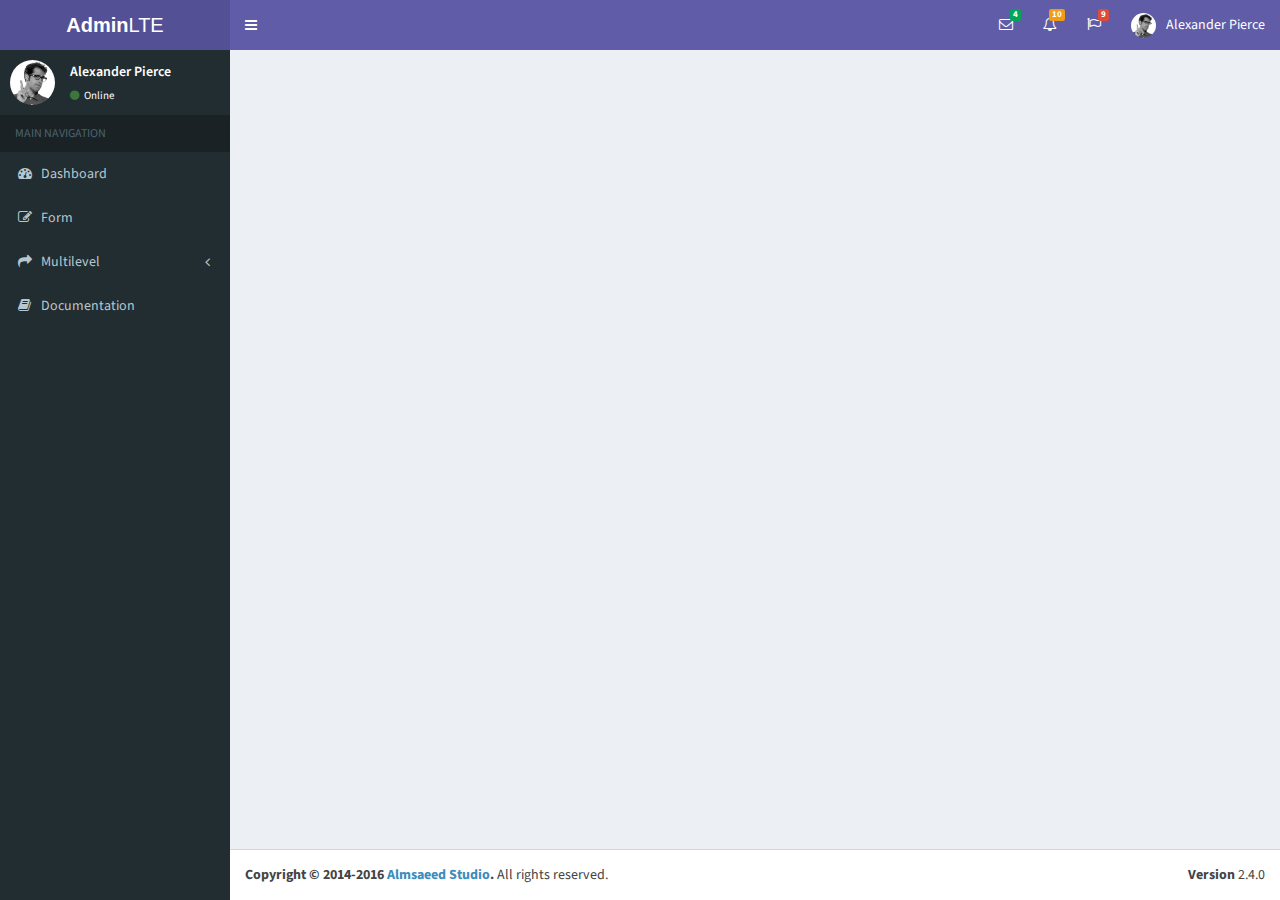
==== index.html @ 371a832c "Add file starter" ====
<!DOCTYPE html>
<html>

<head>
	<meta charset="utf-8">
	<meta http-equiv="X-UA-Compatible" content="IE=edge">
	<title>AdminLTE 2 | Blank Page</title>
	<!-- Tell the browser to be responsive to screen width -->
	<meta content="width=device-width, initial-scale=1, maximum-scale=1, user-scalable=no" name="viewport">
	<!-- Bootstrap 3.3.7 -->
	<link rel="stylesheet" href="css/bootstrap.css">
	<!-- Font Awesome -->
	<link rel="stylesheet" href="https://cdnjs.cloudflare.com/ajax/libs/font-awesome/4.7.0/css/font-awesome.min.css">
	<!-- Theme style -->
	<link rel="stylesheet" href="css/AdminLTE.css">
	<!-- AdminLTE Skins. Choose a skin from the css/skins
       folder instead of downloading all of them to reduce the load. -->
	<link rel="stylesheet" href="css/skin-purple.css">

	<!-- HTML5 Shim and Respond.js IE8 support of HTML5 elements and media queries -->
	<!-- WARNING: Respond.js doesn't work if you view the page via file:// -->
	<!--[if lt IE 9]>
  <script src="https://oss.maxcdn.com/html5shiv/3.7.3/html5shiv.min.js"></script>
  <script src="https://oss.maxcdn.com/respond/1.4.2/respond.min.js"></script>
  <![endif]-->

	<!-- Google Font -->
	<link rel="stylesheet" href="https://fonts.googleapis.com/css?family=Source+Sans+Pro:300,400,600,700,300italic,400italic,600italic">
</head>

<body class="hold-transition skin-purple sidebar-mini">
	<!-- Site wrapper -->
	<div class="wrapper">

		<header class="main-header">
			<!-- Logo -->
			<a href="../../index2.html" class="logo">
				<!-- mini logo for sidebar mini 50x50 pixels -->
				<span class="logo-mini">
					<b>A</b>LT</span>
				<!-- logo for regular state and mobile devices -->
				<span class="logo-lg">
					<b>Admin</b>LTE</span>
			</a>
			<!-- Header Navbar: style can be found in header.less -->
			<nav class="navbar navbar-static-top">
				<!-- Sidebar toggle button-->
				<a href="#" class="sidebar-toggle" data-toggle="push-menu" role="button">
					<span class="sr-only">Toggle navigation</span>
					<span class="icon-bar"></span>
					<span class="icon-bar"></span>
					<span class="icon-bar"></span>
				</a>

				<div class="navbar-custom-menu">
					<ul class="nav navbar-nav">
						<!-- Messages: style can be found in dropdown.less-->
						<li class="dropdown messages-menu">
							<a href="#" class="dropdown-toggle" data-toggle="dropdown">
								<i class="fa fa-envelope-o"></i>
								<span class="label label-success">4</span>
							</a>
							<ul class="dropdown-menu">
								<li class="header">You have 4 messages</li>
								<li>
									<!-- inner menu: contains the actual data -->
									<ul class="menu">
										<li>
											<!-- start message -->
											<a href="#">
												<div class="pull-left">
													<img src="img/user2-160x160.jpg" class="img-circle" alt="User Image">
												</div>
												<h4>
													Support Team
													<small>
														<i class="fa fa-clock-o"></i> 5 mins</small>
												</h4>
												<p>Why not buy a new awesome theme?</p>
											</a>
										</li>
										<!-- end message -->
									</ul>
								</li>
								<li class="footer">
									<a href="#">See All Messages</a>
								</li>
							</ul>
						</li>
						<!-- Notifications: style can be found in dropdown.less -->
						<li class="dropdown notifications-menu">
							<a href="#" class="dropdown-toggle" data-toggle="dropdown">
								<i class="fa fa-bell-o"></i>
								<span class="label label-warning">10</span>
							</a>
							<ul class="dropdown-menu">
								<li class="header">You have 10 notifications</li>
								<li>
									<!-- inner menu: contains the actual data -->
									<ul class="menu">
										<li>
											<a href="#">
												<i class="fa fa-users text-aqua"></i> 5 new members joined today
											</a>
										</li>
									</ul>
								</li>
								<li class="footer">
									<a href="#">View all</a>
								</li>
							</ul>
						</li>
						<!-- Tasks: style can be found in dropdown.less -->
						<li class="dropdown tasks-menu">
							<a href="#" class="dropdown-toggle" data-toggle="dropdown">
								<i class="fa fa-flag-o"></i>
								<span class="label label-danger">9</span>
							</a>
							<ul class="dropdown-menu">
								<li class="header">You have 9 tasks</li>
								<li>
									<!-- inner menu: contains the actual data -->
									<ul class="menu">
										<li>
											<!-- Task item -->
											<a href="#">
												<h3>
													Design some buttons
													<small class="pull-right">20%</small>
												</h3>
												<div class="progress xs">
													<div class="progress-bar progress-bar-aqua" style="width: 20%" role="progressbar" aria-valuenow="20"
													 aria-valuemin="0" aria-valuemax="100">
														<span class="sr-only">20% Complete</span>
													</div>
												</div>
											</a>
										</li>
										<!-- end task item -->
									</ul>
								</li>
								<li class="footer">
									<a href="#">View all tasks</a>
								</li>
							</ul>
						</li>
						<!-- User Account: style can be found in dropdown.less -->
						<li class="dropdown user user-menu">
							<a href="#" class="dropdown-toggle" data-toggle="dropdown">
								<img src="img/user2-160x160.jpg" class="user-image" alt="User Image">
								<span class="hidden-xs">Alexander Pierce</span>
							</a>
							<ul class="dropdown-menu">
								<!-- User image -->
								<li class="user-header">
									<img src="img/user2-160x160.jpg" class="img-circle" alt="User Image">

									<p>
										Alexander Pierce - Web Developer
										<small>Member since Nov. 2012</small>
									</p>
								</li>
								<!-- Menu Body -->
								<li class="user-body">
									<div class="row">
										<div class="col-xs-4 text-center">
											<a href="#">Followers</a>
										</div>
										<div class="col-xs-4 text-center">
											<a href="#">Sales</a>
										</div>
										<div class="col-xs-4 text-center">
											<a href="#">Friends</a>
										</div>
									</div>
									<!-- /.row -->
								</li>
								<!-- Menu Footer-->
								<li class="user-footer">
									<div class="pull-left">
										<a href="#" class="btn btn-default btn-flat">Profile</a>
									</div>
									<div class="pull-right">
										<a href="#" class="btn btn-default btn-flat">Sign out</a>
									</div>
								</li>
							</ul>
						</li>
					</ul>
				</div>
			</nav>
		</header>

		<!-- =============================================== -->

		<!-- Left side column. contains the sidebar -->
		<aside class="main-sidebar">
			<!-- sidebar: style can be found in sidebar.less -->
			<section class="sidebar">
				<!-- Sidebar user panel -->
				<div class="user-panel">
					<div class="pull-left image">
						<img src="img/user2-160x160.jpg" class="img-circle" alt="User Image">
					</div>
					<div class="pull-left info">
						<p>Alexander Pierce</p>
						<a href="#">
							<i class="fa fa-circle text-success"></i> Online</a>
					</div>
				</div>
				<!-- sidebar menu: : style can be found in sidebar.less -->
				<ul class="sidebar-menu" data-widget="tree">
					<li class="header">MAIN NAVIGATION</li>
					<li>
						<a href="dashboard" class="nav-link">
							<i class="fa fa-dashboard"></i>
							<span>Dashboard</span>
						</a>
					</li>
					<li>
						<a href="form" class="nav-link">
							<i class="fa fa-edit"></i>
							<span>Form</span>
						</a>
					</li>
					<li class="treeview">
						<a href="#">
							<i class="fa fa-share"></i>
							<span>Multilevel</span>
							<span class="pull-right-container">
								<i class="fa fa-angle-left pull-right"></i>
							</span>
						</a>
						<ul class="treeview-menu">
							<li>
								<a href="#">
									<i class="fa fa-circle-o"></i> Level One</a>
							</li>
							<li class="treeview">
								<a href="#">
									<i class="fa fa-circle-o"></i> Level One
									<span class="pull-right-container">
										<i class="fa fa-angle-left pull-right"></i>
									</span>
								</a>
								<ul class="treeview-menu">
									<li>
										<a href="#">
											<i class="fa fa-circle-o"></i> Level Two</a>
									</li>
									<li class="treeview">
										<a href="#">
											<i class="fa fa-circle-o"></i> Level Two
											<span class="pull-right-container">
												<i class="fa fa-angle-left pull-right"></i>
											</span>
										</a>
										<ul class="treeview-menu">
											<li>
												<a href="#">
													<i class="fa fa-circle-o"></i> Level Three</a>
											</li>
											<li>
												<a href="#">
													<i class="fa fa-circle-o"></i> Level Three</a>
											</li>
										</ul>
									</li>
								</ul>
							</li>
							<li>
								<a href="#">
									<i class="fa fa-circle-o"></i> Level One</a>
							</li>
						</ul>
					</li>
					<li>
						<a href="https://adminlte.io/docs">
							<i class="fa fa-book"></i>
							<span>Documentation</span>
						</a>
					</li>
				</ul>
			</section>
			<!-- /.sidebar -->
		</aside>

		<!-- =============================================== -->

		<!-- Content Wrapper. Contains page content -->
		<div class="content-wrapper" id="main-container">
			
		</div>
		<!-- /.content-wrapper -->

		<footer class="main-footer">
			<div class="pull-right hidden-xs">
				<b>Version</b> 2.4.0
			</div>
			<strong>Copyright &copy; 2014-2016
				<a href="https://adminlte.io">Almsaeed Studio</a>.</strong> All rights reserved.
		</footer>
	</div>
	<!-- ./wrapper -->

	<!-- jQuery 3 -->
	<script src="js/jquery.min.js"></script>
	<!-- Bootstrap 3.3.7 -->
	<script src="js/bootstrap.min.js"></script>
	<!-- SlimScroll -->
	<script src="js/jquery.slimscroll.min.js"></script>
	<!-- FastClick -->
	<script src="js/fastclick.js"></script>
	<!-- AdminLTE App -->
	<script src="js/adminlte.min.js"></script>
	<script src="js/app.js"></script>
	<script>
		$(document).ready(function () {
			$('.sidebar-menu').tree()
			render('dashboard');
		})
	</script>
</body>

</html>
---- css/skin-purple.css ----
/*
 * Skin: Purple
 * ------------
 */
.skin-purple .main-header .navbar {
    background-color: #605ca8;
}

.skin-purple .main-header .navbar .nav>li>a {
    color: #ffffff;
}

.skin-purple .main-header .navbar .nav>li>a:hover,
.skin-purple .main-header .navbar .nav>li>a:active,
.skin-purple .main-header .navbar .nav>li>a:focus,
.skin-purple .main-header .navbar .nav .open>a,
.skin-purple .main-header .navbar .nav .open>a:hover,
.skin-purple .main-header .navbar .nav .open>a:focus,
.skin-purple .main-header .navbar .nav>.active>a {
    background: rgba(0, 0, 0, 0.1);
    color: #f6f6f6;
}

.skin-purple .main-header .navbar .sidebar-toggle {
    color: #ffffff;
}

.skin-purple .main-header .navbar .sidebar-toggle:hover {
    color: #f6f6f6;
    background: rgba(0, 0, 0, 0.1);
}

.skin-purple .main-header .navbar .sidebar-toggle {
    color: #fff;
}

.skin-purple .main-header .navbar .sidebar-toggle:hover {
    background-color: #555299;
}

@media (max-width: 767px) {
    .skin-purple .main-header .navbar .dropdown-menu li.divider {
        background-color: rgba(255, 255, 255, 0.1);
    }

    .skin-purple .main-header .navbar .dropdown-menu li a {
        color: #fff;
    }

    .skin-purple .main-header .navbar .dropdown-menu li a:hover {
        background: #555299;
    }
}

.skin-purple .main-header .logo {
    background-color: #555299;
    color: #ffffff;
    border-bottom: 0 solid transparent;
}

.skin-purple .main-header .logo:hover {
    background-color: #545096;
}

.skin-purple .main-header li.user-header {
    background-color: #605ca8;
}

.skin-purple .content-header {
    background: transparent;
}

.skin-purple .wrapper,
.skin-purple .main-sidebar,
.skin-purple .left-side {
    background-color: #222d32;
}

.skin-purple .user-panel>.info,
.skin-purple .user-panel>.info>a {
    color: #fff;
}

.skin-purple .sidebar-menu>li.header {
    color: #4b646f;
    background: #1a2226;
}

.skin-purple .sidebar-menu>li>a {
    border-left: 3px solid transparent;
}

.skin-purple .sidebar-menu>li:hover>a,
.skin-purple .sidebar-menu>li.active>a,
.skin-purple .sidebar-menu>li.menu-open>a {
    color: #ffffff;
    background: #1e282c;
}

.skin-purple .sidebar-menu>li.active>a {
    border-left-color: #605ca8;
}

.skin-purple .sidebar-menu>li>.treeview-menu {
    margin: 0 1px;
    background: #2c3b41;
}

.skin-purple .sidebar a {
    color: #b8c7ce;
}

.skin-purple .sidebar a:hover {
    text-decoration: none;
}

.skin-purple .sidebar-menu .treeview-menu>li>a {
    color: #8aa4af;
}

.skin-purple .sidebar-menu .treeview-menu>li.active>a,
.skin-purple .sidebar-menu .treeview-menu>li>a:hover {
    color: #ffffff;
}

.skin-purple .sidebar-form {
    border-radius: 3px;
    border: 1px solid #374850;
    margin: 10px 10px;
}

.skin-purple .sidebar-form input[type="text"],
.skin-purple .sidebar-form .btn {
    box-shadow: none;
    background-color: #374850;
    border: 1px solid transparent;
    height: 35px;
}

.skin-purple .sidebar-form input[type="text"] {
    color: #666;
    border-top-left-radius: 2px;
    border-top-right-radius: 0;
    border-bottom-right-radius: 0;
    border-bottom-left-radius: 2px;
}

.skin-purple .sidebar-form input[type="text"]:focus,
.skin-purple .sidebar-form input[type="text"]:focus+.input-group-btn .btn {
    background-color: #fff;
    color: #666;
}

.skin-purple .sidebar-form input[type="text"]:focus+.input-group-btn .btn {
    border-left-color: #fff;
}

.skin-purple .sidebar-form .btn {
    color: #999;
    border-top-left-radius: 0;
    border-top-right-radius: 2px;
    border-bottom-right-radius: 2px;
    border-bottom-left-radius: 0;
}

::-webkit-scrollbar {
    width: 5px;
}

::-webkit-scrollbar-track {
    background: #f1f1f1;
}

::-webkit-scrollbar-thumb {
    background: #605ca8;
}

::-webkit-scrollbar-thumb:hover {
    background: #555299;
}
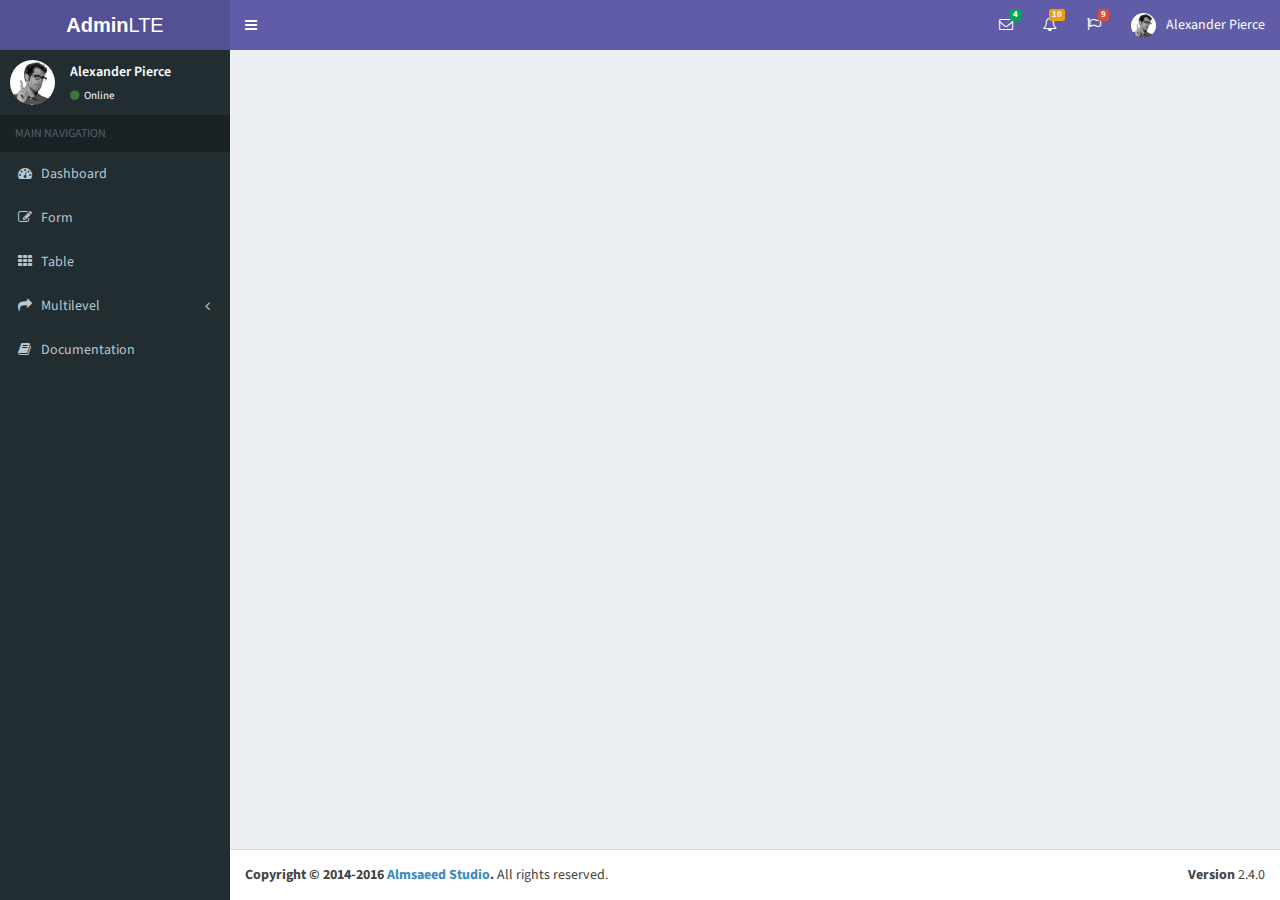
==== commit 082ae445: "add datatables and template from json response" ====
--- a/index.html
+++ b/index.html
@@ -15,7 +15,8 @@
 	<link rel="stylesheet" href="css/AdminLTE.css">
 	<!-- AdminLTE Skins. Choose a skin from the css/skins
        folder instead of downloading all of them to reduce the load. -->
-	<link rel="stylesheet" href="css/skin-purple.css">
+    <link rel="stylesheet" href="css/skin-purple.css">
+    <link rel="stylesheet" href="css/dataTables.bootstrap.min.css">
 
 	<!-- HTML5 Shim and Respond.js IE8 support of HTML5 elements and media queries -->
 	<!-- WARNING: Respond.js doesn't work if you view the page via file:// -->
@@ -25,7 +26,13 @@
   <![endif]-->
 
 	<!-- Google Font -->
-	<link rel="stylesheet" href="https://fonts.googleapis.com/css?family=Source+Sans+Pro:300,400,600,700,300italic,400italic,600italic">
+    <link rel="stylesheet" href="https://fonts.googleapis.com/css?family=Source+Sans+Pro:300,400,600,700,300italic,400italic,600italic">
+    <!-- jQuery 3 -->
+	<script src="js/jquery.min.js"></script>
+	<!-- Bootstrap 3.3.7 -->
+    <script src="js/bootstrap.min.js"></script>
+    <script src="js/jquery.dataTables.min.js"></script>
+    <script src="js/dataTables.bootstrap.min.js"></script>
 </head>
 
 <body class="hold-transition skin-purple sidebar-mini">
@@ -221,6 +228,12 @@
 						<a href="form" class="nav-link">
 							<i class="fa fa-edit"></i>
 							<span>Form</span>
+						</a>
+                    </li>
+                    <li>
+						<a href="table" class="nav-link">
+							<i class="fa fa-th"></i>
+							<span>Table</span>
 						</a>
 					</li>
 					<li class="treeview">
@@ -302,11 +315,6 @@
 		</footer>
 	</div>
 	<!-- ./wrapper -->
-
-	<!-- jQuery 3 -->
-	<script src="js/jquery.min.js"></script>
-	<!-- Bootstrap 3.3.7 -->
-	<script src="js/bootstrap.min.js"></script>
 	<!-- SlimScroll -->
 	<script src="js/jquery.slimscroll.min.js"></script>
 	<!-- FastClick -->
